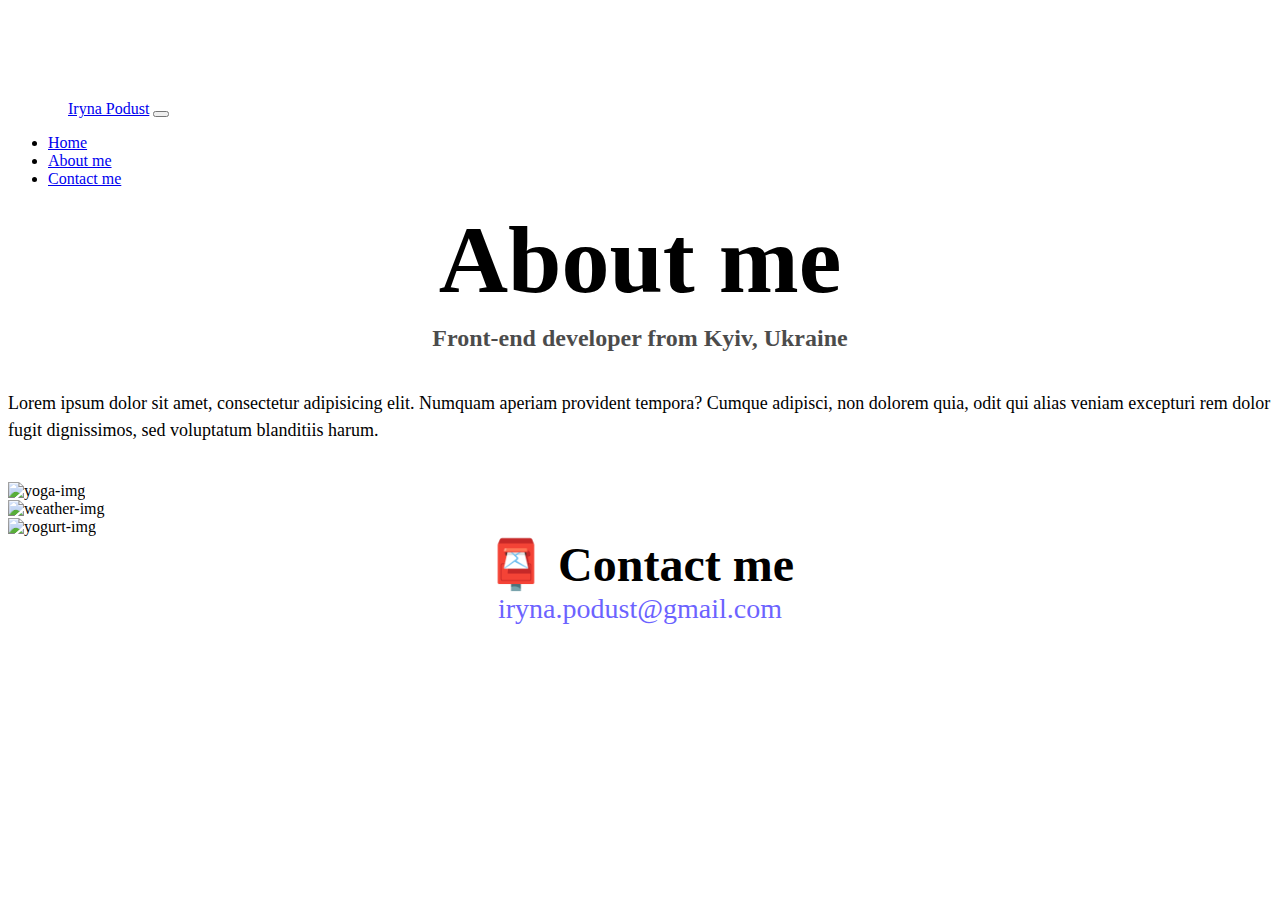
==== about.html @ 3c455d53 "added about.html and style.css" ====
<!DOCTYPE html>
<html lang="en">
  <head>
    <meta charset="UTF-8" />
    <meta http-equiv="X-UA-Compatible" content="IE=edge" />
    <meta name="viewport" content="width=device-width, initial-scale=1.0" />
    <link
      href="https://cdn.jsdelivr.net/npm/bootstrap@5.3.0/dist/css/bootstrap.min.css"
      rel="stylesheet"
      integrity="sha384-9ndCyUaIbzAi2FUVXJi0CjmCapSmO7SnpJef0486qhLnuZ2cdeRhO02iuK6FUUVM"
      crossorigin="anonymous"
    />
    <link rel="stylesheet" href="style.css" />
    <title>About Iryna Podust</title>
  </head>
  <body>
    <nav class="navbar navbar-expand-lg bg-body-tertiary fixed-top">
      <div class="container-fluid">
        <a class="navbar-brand padding" href="index.html">Iryna Podust</a>
        <button
          class="navbar-toggler"
          type="button"
          data-bs-toggle="collapse"
          data-bs-target="#navbarNav"
          aria-controls="navbarNav"
          aria-expanded="false"
          aria-label="Toggle navigation"
        >
          <span class="navbar-toggler-icon"></span>
        </button>
        <div class="collapse navbar-collapse" id="navbarNav">
          <ul class="navbar-nav">
            <li class="nav-item">
              <a class="nav-link" aria-current="page" href="index.html">Home</a>
            </li>
            <li class="nav-item">
              <a class="nav-link active" href="about.html">About me</a>
            </li>
            <li class="nav-item">
              <a class="nav-link" href="about.html#contact">Contact me</a>
            </li>
          </ul>
        </div>
      </div>
    </nav>
    <h1>About me</h1>
    <h3>Front-end developer from Kyiv, Ukraine</h3>
    <div class="about-paragraphs text-center p-2">
      <p>
        Lorem ipsum dolor sit amet, consectetur adipisicing elit. Numquam
        aperiam provident tempora? Cumque adipisci, non dolorem quia, odit qui
        alias veniam excepturi rem dolor fugit dignissimos, sed voluptatum
        blanditiis harum.
      </p>
    </div>
    <div class="container">
      <div class="row">
        <div class="col-sm-4">
          <img
            src="https://uploads.codesandbox.io/uploads/user/536b9ee2-9d41-444a-a85a-62ae77e381ac/l3jP-yoga.png"
            alt="yoga-img"
            class="img-fluid p-2 shadow rounded border"
          />
        </div>
        <div class="col-sm-4">
          <img
            src="https://uploads.codesandbox.io/uploads/user/536b9ee2-9d41-444a-a85a-62ae77e381ac/jxM9-weather.png"
            alt="weather-img"
            class="img-fluid p-2 shadow rounded border"
          />
        </div>
        <div class="col-sm-4">
          <img
            src="https://uploads.codesandbox.io/uploads/user/536b9ee2-9d41-444a-a85a-62ae77e381ac/WgM8-yogurt.png"
            alt="yogurt-img"
            class="img-fluid p-2 shadow rounded border"
          />
        </div>
      </div>
    </div>
    <div id="contact" class="mt-5">
      <h2>📮 Contact me</h2>
      <a href="mailto:iryna.podust@gmail.com" class="email-link"
        >iryna.podust@gmail.com</a
      >
    </div>
    <script
      src="https://cdn.jsdelivr.net/npm/bootstrap@5.3.0/dist/js/bootstrap.bundle.min.js"
      integrity="sha384-geWF76RCwLtnZ8qwWowPQNguL3RmwHVBC9FhGdlKrxdiJJigb/j/68SIy3Te4Bkz"
      crossorigin="anonymous"
    ></script>
  </body>
</html>
---- style.css ----
:root {
  --primary-color: #6c63ff;
  --secondary-color: #f5f2fe;
  --box-shadow: 0 5px 10px rgba(0, 0, 0, 0.3);
}

body {
  margin-top: 100px;
}

h1,
h2,
h3 {
  text-align: center;
  margin: 0;
}

h1 {
  font-size: 96px;
}

h2 {
  font-size: 48px;
}

h3 {
  font-size: 24px;
  opacity: 0.7;
  padding-top: 10px;
}

p {
  font-size: 18px;
  line-height: 1.5;
}

.navigation-links {
  display: flex;
  margin-top: 40px;
  justify-content: center;
}

.navigation-links a {
  margin: 20px;
  border-radius: 4px;
  padding: 20px 15px;
  text-decoration: none;
  text-transform: capitalize;
}

.contact-link {
  background: var(--primary-color);
  box-shadow: var(--box-shadow);
  color: white;
}

.about-link {
  color: var(--primary-color);
  border: 1px solid var(--primary-color);
}

.homepage-link {
  color: var(--primary-color);
  text-align: center;
  display: block;
}

.about-paragraphs {
  display: flex;
  margin: 20px 0;
}

.email-link {
  display: flex;
  justify-content: center;
  color: var(--primary-color);
  font-size: 28px;
  text-decoration: none;
}

.email-link:hover {
  text-decoration: underline;
}

.primary-link {
  border-radius: 4px;
  padding: 20px 15px;
  background: #6c63ff;
  text-decoration: none;
  color: white;
}

.padding-left {
  padding-left: 0;
}

.padding {
  padding-left: 60px;
}
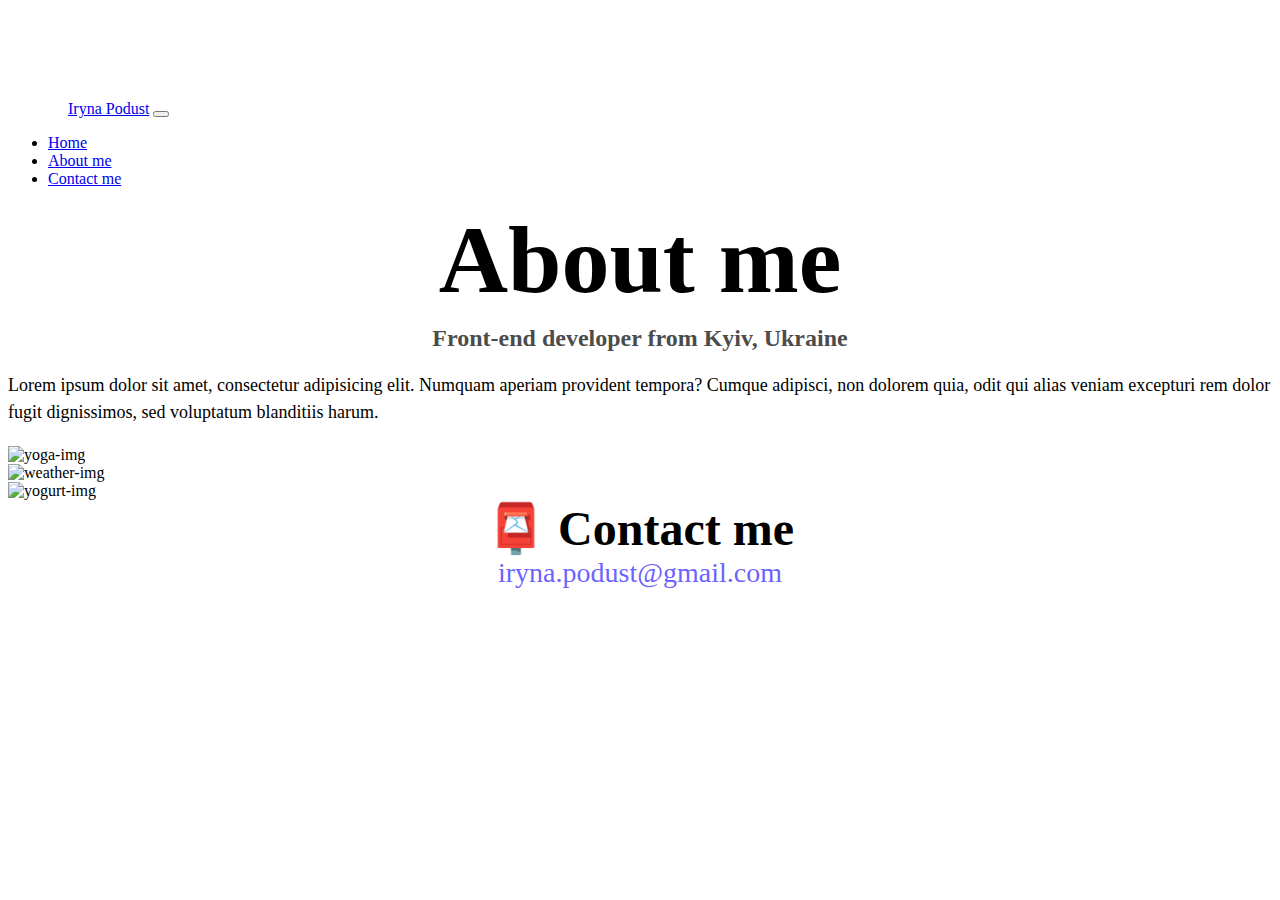
==== commit 46ee61f0: "Updated for mobile" ====
--- a/about.html
+++ b/about.html
@@ -4,19 +4,25 @@
     <meta charset="UTF-8" />
     <meta http-equiv="X-UA-Compatible" content="IE=edge" />
     <meta name="viewport" content="width=device-width, initial-scale=1.0" />
+    <meta name="description" content="Front-end developer" />
     <link
-      href="https://cdn.jsdelivr.net/npm/bootstrap@5.3.0/dist/css/bootstrap.min.css"
+      href="https://cdn.jsdelivr.net/npm/bootstrap@5.0.0-beta2/dist/css/bootstrap.min.css"
       rel="stylesheet"
-      integrity="sha384-9ndCyUaIbzAi2FUVXJi0CjmCapSmO7SnpJef0486qhLnuZ2cdeRhO02iuK6FUUVM"
+      integrity="sha384-BmbxuPwQa2lc/FVzBcNJ7UAyJxM6wuqIj61tLrc4wSX0szH/Ev+nYRRuWlolflfl"
       crossorigin="anonymous"
     />
-    <link rel="stylesheet" href="style.css" />
-    <title>About Iryna Podust</title>
+    <script
+      src="https://cdn.jsdelivr.net/npm/bootstrap@5.0.0-beta2/dist/js/bootstrap.bundle.min.js"
+      integrity="sha384-b5kHyXgcpbZJO/tY9Ul7kGkf1S0CWuKcCD38l8YkeH8z8QjE0GmW1gYU5S9FOnJ0"
+      crossorigin="anonymous"
+    ></script>
+    <link rel="stylesheet" href="/style.css" />
+    <title>Contact info - Iryna Podust</title>
   </head>
   <body>
-    <nav class="navbar navbar-expand-lg bg-body-tertiary fixed-top">
+    <nav class="navbar navbar-expand-lg navbar-light bg-light fixed-top">
       <div class="container-fluid">
-        <a class="navbar-brand padding" href="index.html">Iryna Podust</a>
+        <a class="navbar-brand padding" href="/">Iryna Podust</a>
         <button
           class="navbar-toggler"
           type="button"
@@ -31,13 +37,13 @@
         <div class="collapse navbar-collapse" id="navbarNav">
           <ul class="navbar-nav">
             <li class="nav-item">
-              <a class="nav-link" aria-current="page" href="index.html">Home</a>
+              <a class="nav-link" aria-current="page" href="/">Home</a>
             </li>
             <li class="nav-item">
-              <a class="nav-link active" href="about.html">About me</a>
+              <a class="nav-link active" href="/about.html">About me</a>
             </li>
             <li class="nav-item">
-              <a class="nav-link" href="about.html#contact">Contact me</a>
+              <a class="nav-link" href="/about.html#contact">Contact me</a>
             </li>
           </ul>
         </div>
@@ -45,8 +51,8 @@
     </nav>
     <h1>About me</h1>
     <h3>Front-end developer from Kyiv, Ukraine</h3>
-    <div class="about-paragraphs text-center p-2">
-      <p>
+    <div>
+      <p class="about-paragraphs text-center p-3">
         Lorem ipsum dolor sit amet, consectetur adipisicing elit. Numquam
         aperiam provident tempora? Cumque adipisci, non dolorem quia, odit qui
         alias veniam excepturi rem dolor fugit dignissimos, sed voluptatum
--- a/style.css
+++ b/style.css
@@ -97,3 +97,25 @@
 .padding {
   padding-left: 60px;
 }
+
+@media (max-width: 576px) {
+  h1 {
+    font-size: 48px;
+    line-height: 1.5;
+  }
+
+  h2 {
+    font-size: 32px;
+    text-align: center;
+  }
+
+  p {
+    text-align: center;
+  }
+
+  .project-link {
+    display: block;
+    text-align: center;
+    margin: 0 20px;
+  }
+}
